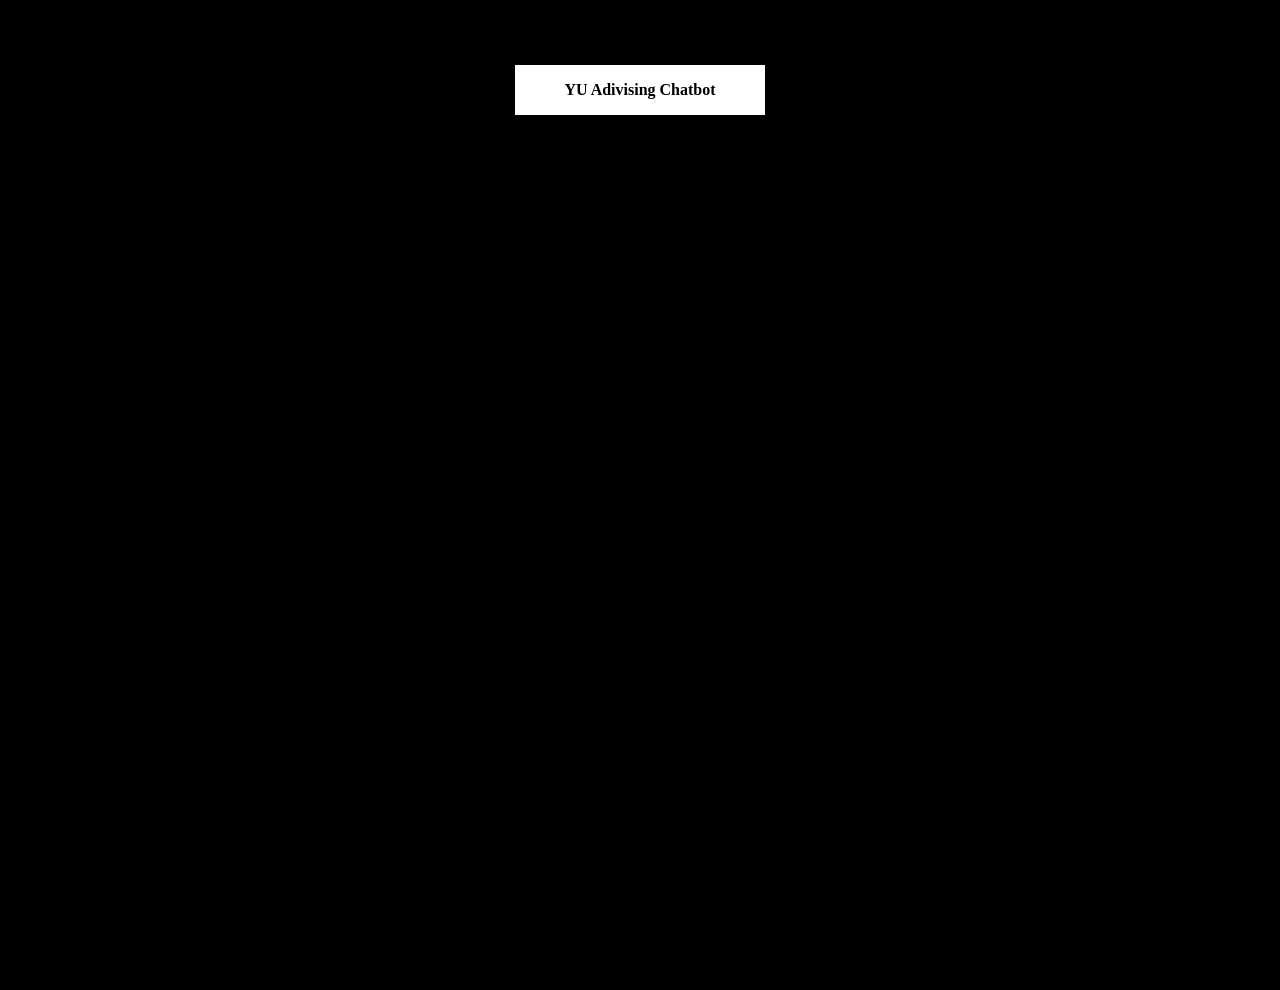
==== index.html @ 616124a2 "added website, index and style files" ====
<!DOCTYPE html>
<html>
<head>
    <title>YU Chatbot</title>
    <link rel="stylesheet" href="style.css">

</head>

<body>
    <div class="container">
        <div class="navigation-bar">
                <iframe src="https://chat.dante-ai.com/embed?kb_id=90416d3b-f43a-44ba-9484-24d818c05701&token=019ad0a4-b678-43f0-aa15-728be9c589f0&modeltype=gpt-3.5-turbo&logo=ZmFsc2U=&mode=undefined" allow="clipboard-write; microphone" width="100%" height="950" frameborder="0" ></iframe>
        </div>
         <div class="centered-box">
        YU Adivising Chatbot
        </div>
    </div>
</body> 
</html>
---- style.css ----
body{
    padding:50px 10px;
    background-color:black;
    width:100%;
    max-width: -1000px;
    margin: auto;
    margin: 0px;
    padding: 0px;
}

.container{
    font-size: 30px;
    color:black;
    margin: 0 20px; 
    padding: 0;
    max-width: 1200px; 
    margin-left: auto;
    margin-right: auto;
    box-sizing: border-box;
}


.navigation-bar{
    display: flex;
    justify-content: space-between;
    padding: 20px;
    display: flex;
    justify-content: center;
    font-size: 30px;
    color:black;  
}

.middle{
    display: flex;
    justify-content: space-between;
}

.centered-box {
    width: 250px; /* Set your desired width */
    height: 50px; /* Set your desired height */
    background-color: white; /* Set your desired background color */
    position: absolute;
    top: 10%;
    left: 50%;
    transform: translate(-50%, -50%);
    font-size: medium;
    text-align: center; /* Center the text horizontally */
    font-weight: bold; /* Make the text bold */
    line-height: 50px; /* Center the text vertically */

}
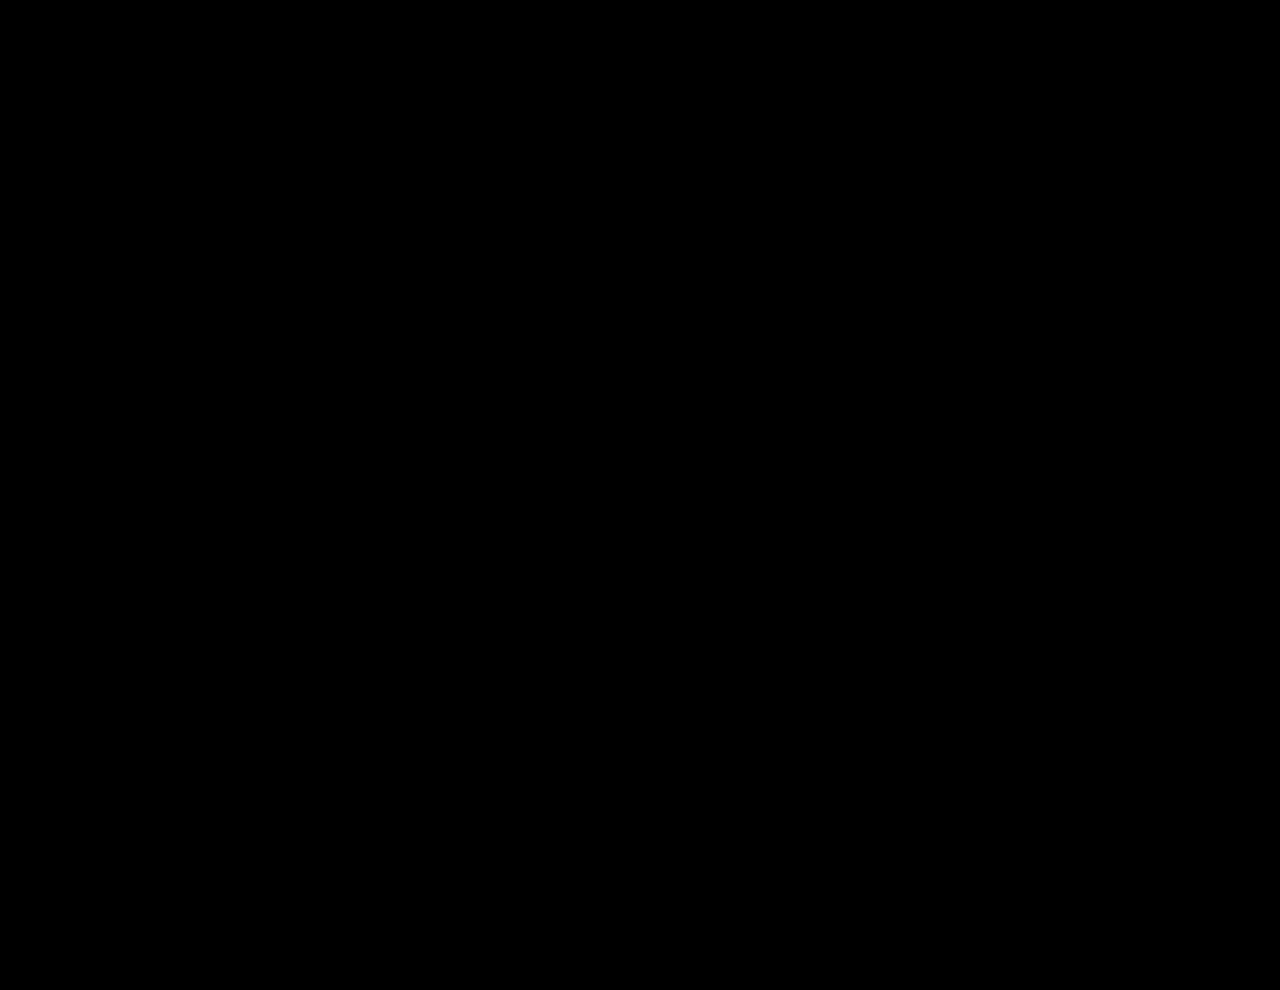
==== commit d05d092c: "remove cover up" ====
--- a/index.html
+++ b/index.html
@@ -9,11 +9,15 @@
 <body>
     <div class="container">
         <div class="navigation-bar">
-                <iframe src="https://chat.dante-ai.com/embed?kb_id=90416d3b-f43a-44ba-9484-24d818c05701&token=019ad0a4-b678-43f0-aa15-728be9c589f0&modeltype=gpt-3.5-turbo&logo=ZmFsc2U=&mode=undefined" allow="clipboard-write; microphone" width="100%" height="950" frameborder="0" ></iframe>
-        </div>
-         <div class="centered-box">
-        YU Adivising Chatbot
-        </div>
+            <iframe
+  src="https://chat.dante-ai.com/embed?kb_id=e31870f4-82fb-41e8-b471-075542d3e7b4&token=ea27ff95-fdaa-4a9e-a9cd-f125b8c26c67&modeltype=cohere&logo=ZmFsc2U=&mode=undefined"
+  allow="clipboard-write; microphone"
+  width="80%"
+  height="950"
+  frameborder="0">
+
+</iframe>
+            
     </div>
 </body> 
 </html>
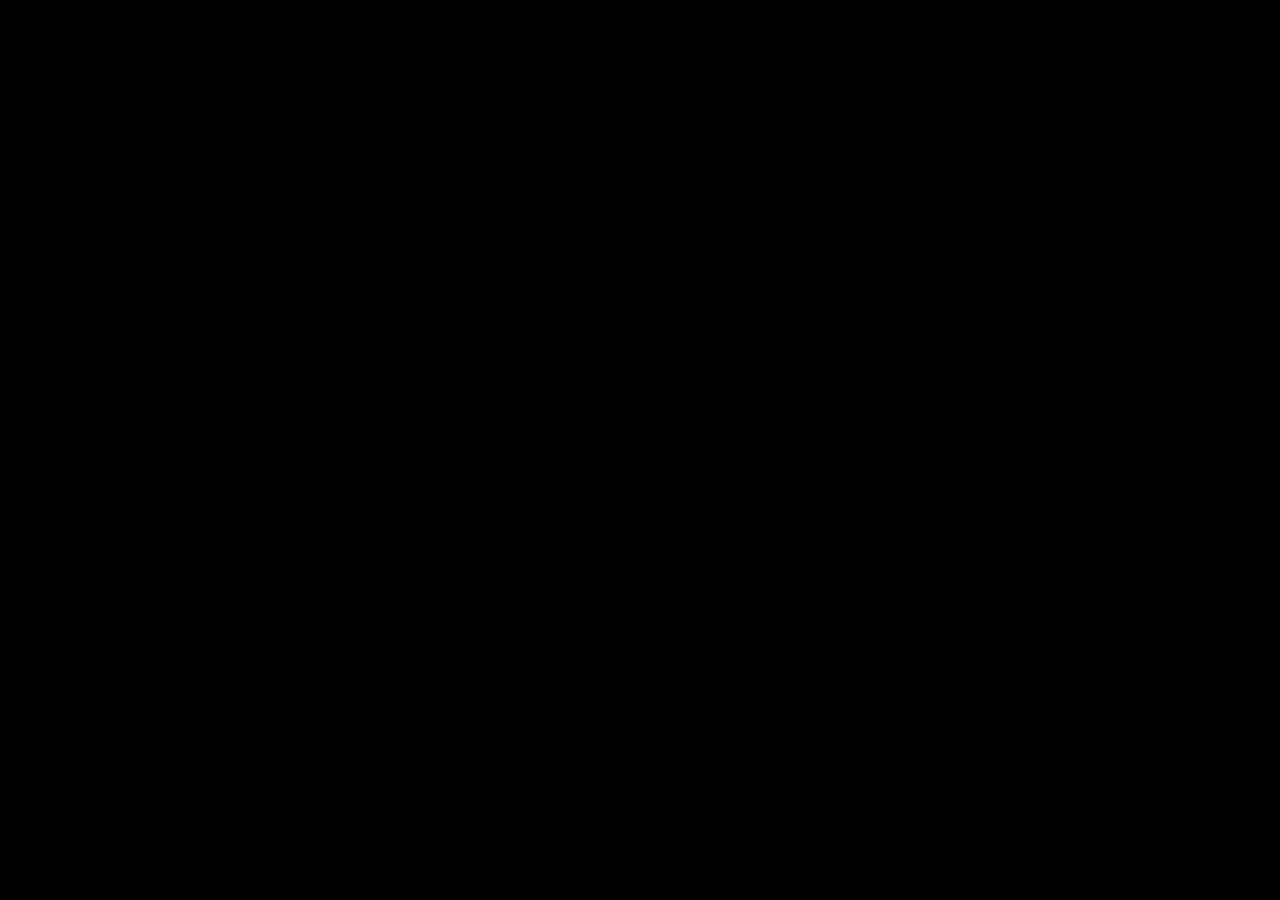
==== commit e567a3a5: "changing height and width" ====
--- a/index.html
+++ b/index.html
@@ -3,21 +3,22 @@
 <head>
     <title>YU Chatbot</title>
     <link rel="stylesheet" href="style.css">
+    <meta name="viewport" content="width=device-width, initial-scale=1.0">
+    <link rel="preconnect" href="https://fonts.googleapis.com">
+<link rel="preconnect" href="https://fonts.gstatic.com" crossorigin>
+<link href="https://fonts.googleapis.com/css2?family=Montserrat:ital,wght@0,100..900;1,100..900&display=swap" rel="stylesheet">
 
 </head>
 
 <body>
-    <div class="container">
-        <div class="navigation-bar">
+    
+       
             <iframe
   src="https://chat.dante-ai.com/embed?kb_id=e31870f4-82fb-41e8-b471-075542d3e7b4&token=ea27ff95-fdaa-4a9e-a9cd-f125b8c26c67&modeltype=cohere&logo=ZmFsc2U=&mode=undefined"
-  allow="clipboard-write; microphone"
-  width="80%"
-  height="950"
-  frameborder="0">
+  allow="clipboard-write; microphone">
 
 </iframe>
             
-    </div>
+ 
 </body> 
 </html>
--- a/style.css
+++ b/style.css
@@ -2,25 +2,27 @@
     padding:50px 10px;
     background-color:black;
     width:100%;
-    max-width: -1000px;
+    max-width: 1000px;
+   
     margin: auto;
     margin: 0px;
     padding: 0px;
 }
 
-.container{
+/* .container{
     font-size: 30px;
     color:black;
     margin: 0 20px; 
     padding: 0;
-    max-width: 1200px; 
+    max-width: 1200px;
+    max-height: max-content; 
     margin-left: auto;
     margin-right: auto;
     box-sizing: border-box;
-}
+} */
 
 
-.navigation-bar{
+/* .navigation-bar{
     display: flex;
     justify-content: space-between;
     padding: 20px;
@@ -28,24 +30,17 @@
     justify-content: center;
     font-size: 30px;
     color:black;  
-}
+} */
 
 .middle{
     display: flex;
     justify-content: space-between;
 }
 
-.centered-box {
-    width: 250px; /* Set your desired width */
-    height: 50px; /* Set your desired height */
-    background-color: white; /* Set your desired background color */
-    position: absolute;
-    top: 10%;
-    left: 50%;
-    transform: translate(-50%, -50%);
-    font-size: medium;
-    text-align: center; /* Center the text horizontally */
-    font-weight: bold; /* Make the text bold */
-    line-height: 50px; /* Center the text vertically */
-
-}
+iframe{
+    font-family: "Montserrat", sans-serif;
+    height: 700px;
+    width: 100%;
+    border: none;
+    
+}
